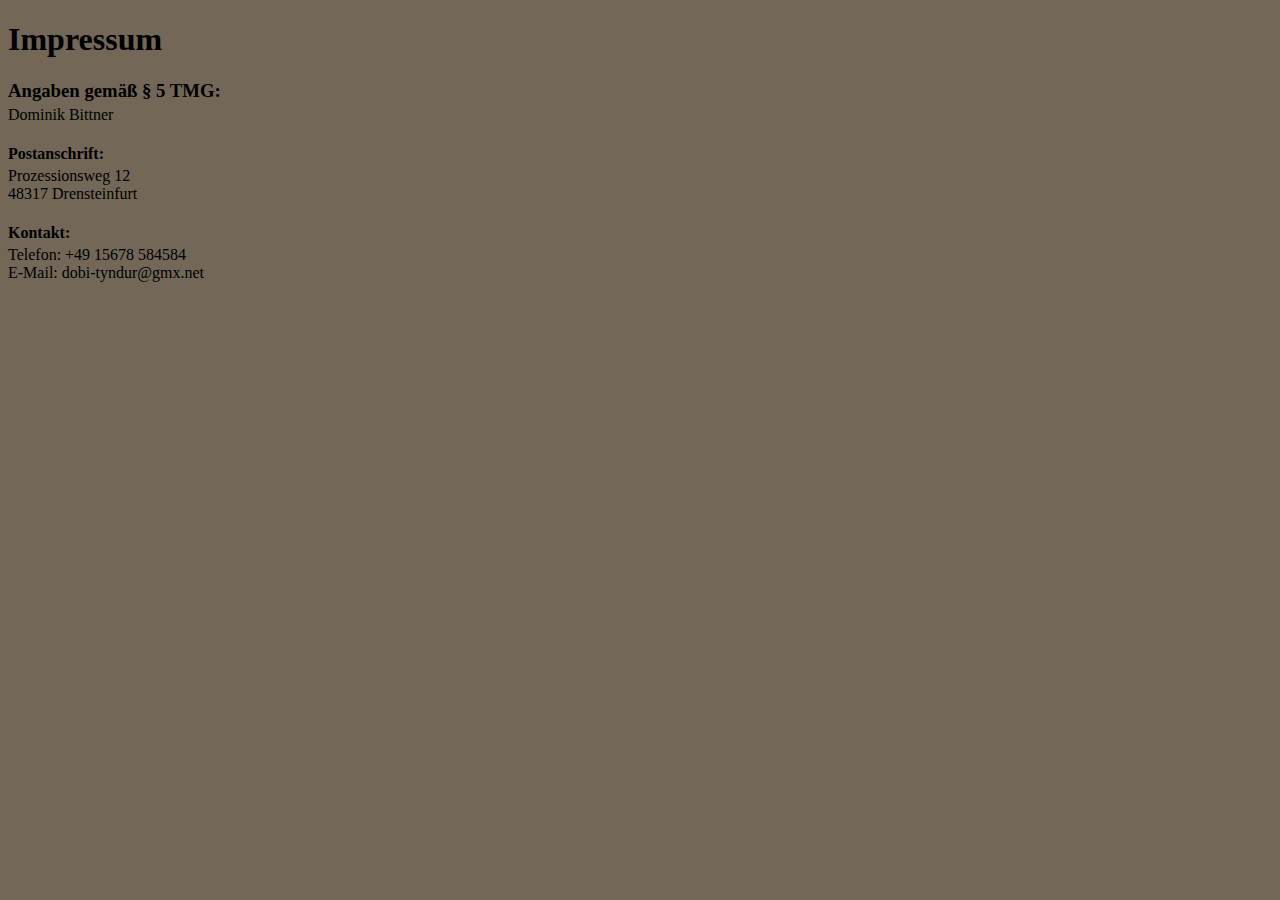
==== impress.html @ 4aecced9 "Add a really basic impress" ====
<!DOCTYPE html>
<html lang="de">
<head>
    <meta charset="UTF-8">

    <link href="css/index.css" rel="stylesheet">

    <title>Impressum</title>
</head>
<body>
    <div>
        <h1>Impressum</h1>
        <h3 class="h-little-margin">Angaben gemäß § 5 TMG:</h3>
        <p class="text-no-margin">Dominik Bittner</p>
        <h4 class="h-little-margin">Postanschrift:</h4>
        <p class="text-no-margin">Prozessionsweg 12</p>
        <p class="text-no-margin">48317 Drensteinfurt</p>
        <h4 class="h-little-margin">Kontakt:</h4>
        <p class="text-no-margin">Telefon: +49 15678 584584</p>
        <p class="text-no-margin">E-Mail: dobi-tyndur@gmx.net</p>
    </div>
</body>
</html>
---- css/index.css ----
/* Colors */
/* Blue: #ACD1F2 */
/* Dark Green: #142601 */
/* Mid Green: #274001 */
/* Light Green: #58731F */
/* Brown: #736758 */

body {
    background-color: #736758;
}

.text-white-link {
    color: white;
}

.text-dark-link {
    color: var(--dark);
}

.text-no-margin {
    margin-top: 0rem;
    margin-bottom: 0rem;
}

.h-little-margin {
    margin-bottom: 0.25rem;
}

.about {
    margin-top: 3rem;
    padding-top: 2rem;
    padding-bottom: 2rem;

    background-image: linear-gradient(rgba(20, 38, 1, 0.65), rgba(39, 64, 1, 0.65)), url("../img/intro.jpg");

    /* Full height */
    height: 100%;

    /* Center and scale the image nicely */
    background-position: center;
    background-repeat: no-repeat;
    background-size: cover;
}

/* EDU Section */
#edu-heading, #work-heading, #contact-heading {
    margin-top: 1rem;
    font-size: 3rem;
}

.section-heading .section-heading-lower {
    display: block;
    font-size: 2rem;
    font-weight: 800;
}

.section-heading .section-heading-upper {
    display: block;
    font-size: 4rem;
    font-weight: 100;
}

hr.divider {
    max-width: 6.25rem;
    border-width: 0.2rem;
}

hr.light {
    border-color: white;
}

hr.dark {
    border-color: #343a40;
}

#edu > div > div > div > p {
    width: 50%;
    margin-left: 25%;
    margin-bottom: 0%;
}

#edu {
    background-color: #274001;
}

#edu a:hover, #work a:hover, #contact a:hover {
    color: #736758
}

#work > div > div > div > p {
    margin-bottom: 0%;
}

i.fa, i.fas, i.far, i.fab {
    margin-bottom: 0.5rem;
}

#footer {
    padding-top: 0.25rem;
}

#footer > div > p {
    margin-bottom: 0rem;
}

#footer a:hover {
    color: #274001;
}

#edu, #work, .about {
    border-bottom: 1px solid #736758;
    padding-bottom: 1.5rem;
}
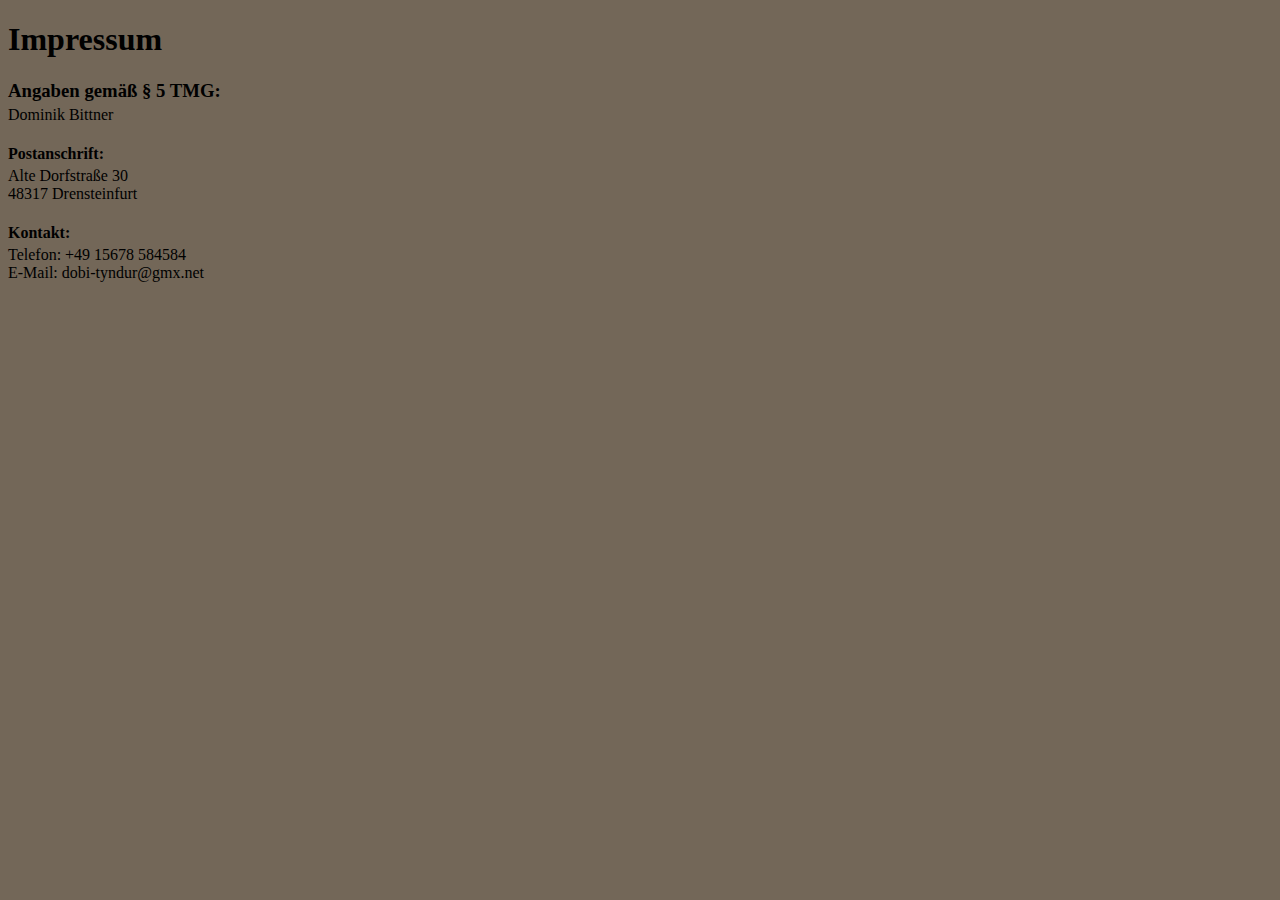
==== commit 25933217: "Update to recent information" ====
--- a/impress.html
+++ b/impress.html
@@ -13,7 +13,7 @@
         <h3 class="h-little-margin">Angaben gemäß § 5 TMG:</h3>
         <p class="text-no-margin">Dominik Bittner</p>
         <h4 class="h-little-margin">Postanschrift:</h4>
-        <p class="text-no-margin">Prozessionsweg 12</p>
+        <p class="text-no-margin">Alte Dorfstraße 30</p>
         <p class="text-no-margin">48317 Drensteinfurt</p>
         <h4 class="h-little-margin">Kontakt:</h4>
         <p class="text-no-margin">Telefon: +49 15678 584584</p>
